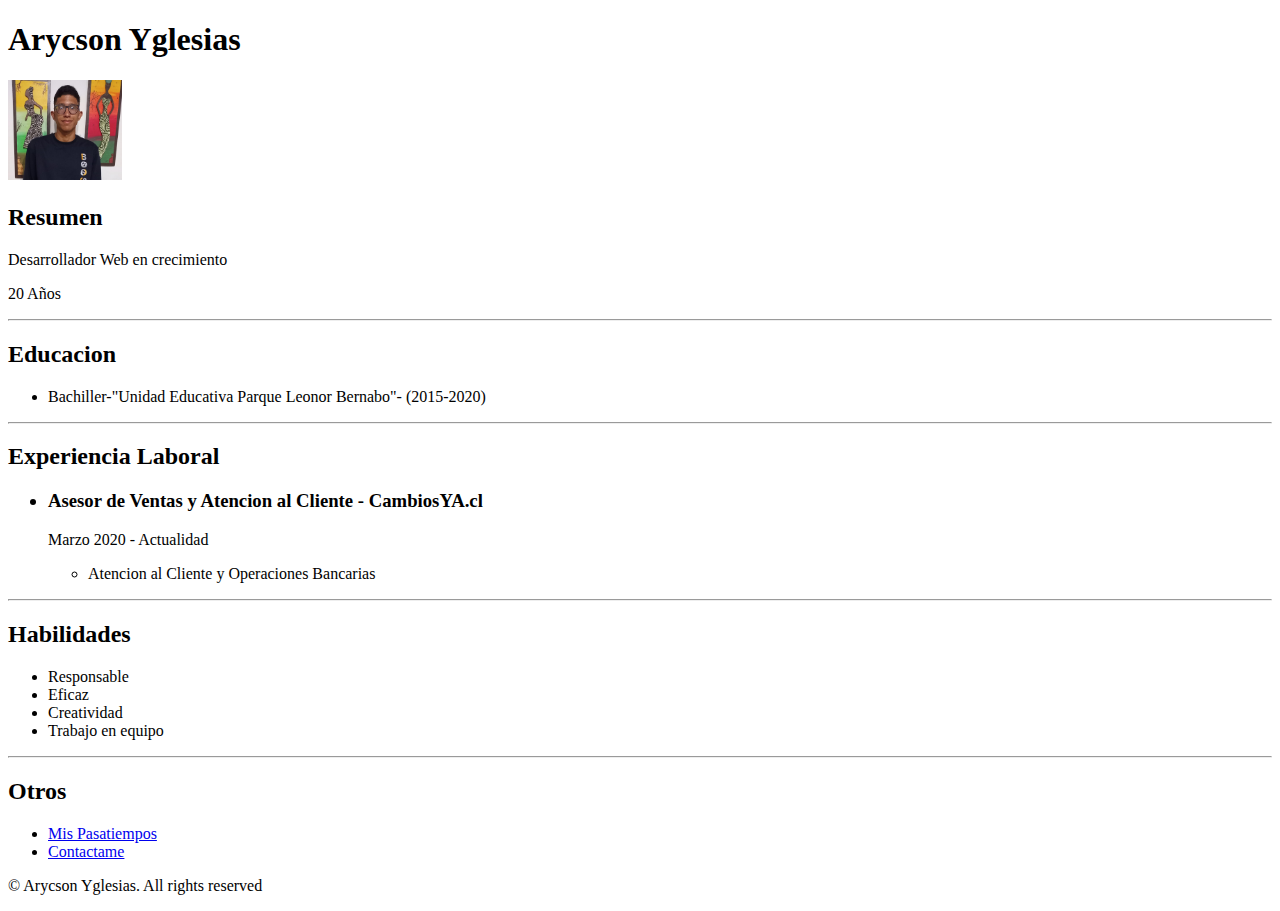
==== index.html @ 11526602 "Add files via upload" ====
<!DOCTYPE html>
<html lang="en">
<head>
    <meta charset="UTF-8">
    <meta name="viewport" content="width=device-width, initial-scale=1.0">
    <title>Mi CV</title>
</head>
<body>
    <h1>Arycson Yglesias</h1>
        <img src="./foto arycson.png" height="100"/>
    
    <h2>Resumen</h2>
    <p>Desarrollador Web en crecimiento</p>
    <p>20 Años</p>
    <hr/>

    <h2>Educacion</h2>
    <ul>
        <li>Bachiller-"Unidad Educativa Parque Leonor Bernabo"- (2015-2020)</li>
    </ul>
    <hr/>
    
    <h2>Experiencia Laboral</h2>
    <ul>
        <h3><li>Asesor de Ventas y Atencion al Cliente - CambiosYA.cl</li></h3>
        <p>Marzo 2020 - Actualidad</p>
            <ul>
                <li>Atencion al Cliente y Operaciones Bancarias</li>
            </ul>
    </ul>
    <hr/>

    <h2>Habilidades</h2>
    <ul>
        <li>Responsable</li>
        <li>Eficaz</li>
        <li>Creatividad</li>
        <li>Trabajo en equipo</li>
    </ul>
    <hr/>

    <h2>Otros</h2>

    <ul>
        <li><a href="./hobbies.html">Mis Pasatiempos</a></li>
        <li><a href="./contacto.html">Contactame</a></li>
    </ul>

    <footer>
        <p>© Arycson Yglesias. All rights reserved</p>
    </footer>

</body>
</html>
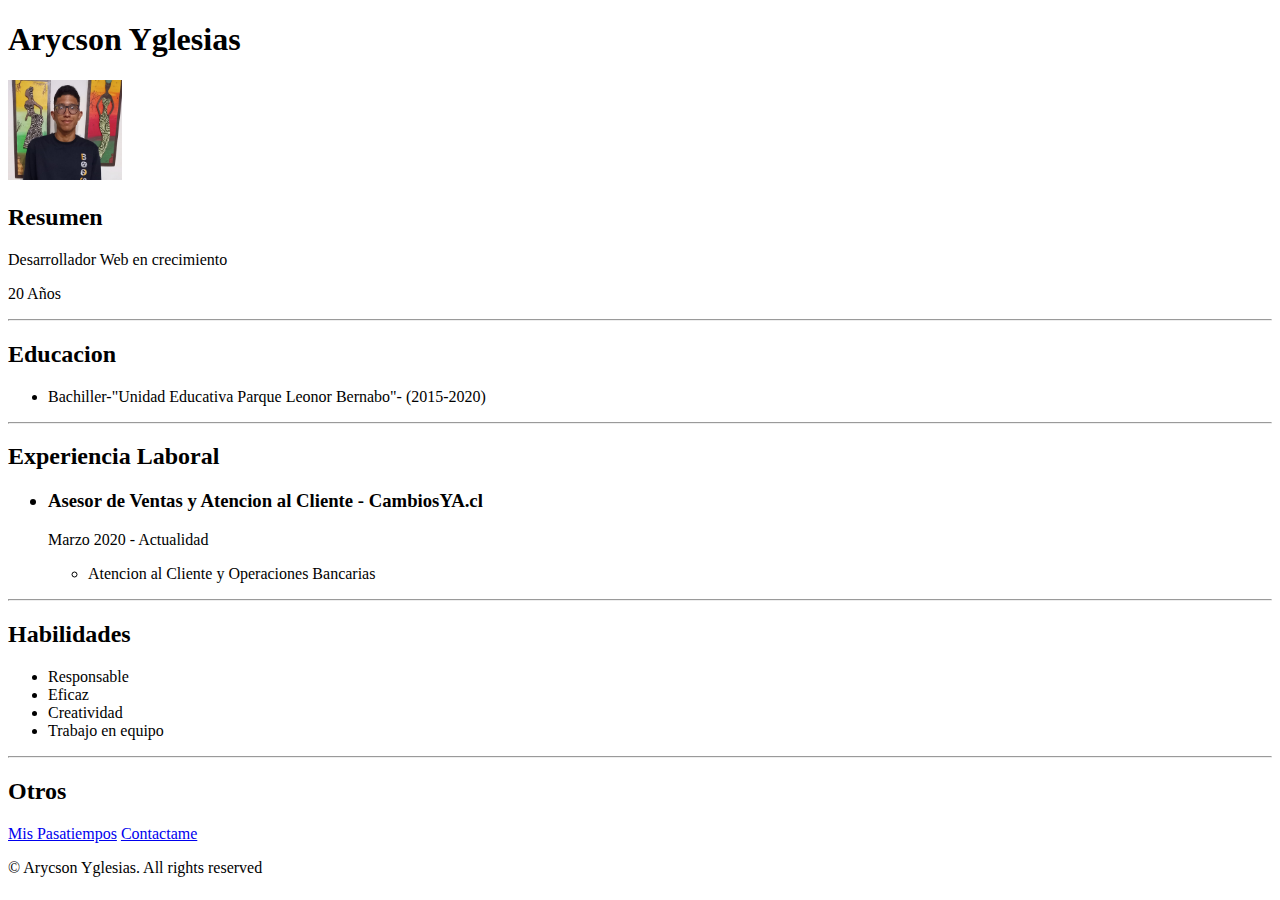
==== commit f833d80c: "Update index.html" ====
--- a/index.html
+++ b/index.html
@@ -4,11 +4,20 @@
     <meta charset="UTF-8">
     <meta name="viewport" content="width=device-width, initial-scale=1.0">
     <title>Mi CV</title>
+    <link rel="stylesheet" href="./style.css"/>
 </head>
+
+<link rel="preconnect" href="https://fonts.googleapis.com">
+<link rel="preconnect" href="https://fonts.gstatic.com" crossorigin>
+<link href="https://fonts.googleapis.com/css2?family=Josefin+Sans&display=swap" rel="stylesheet">
+<link href="https://emoji-css.afeld.me/emoji.css" rel="stylesheet">
 <body>
-    <h1>Arycson Yglesias</h1>
+    <div class="box">
+        <h1>Arycson Yglesias</h1>
         <img src="./foto arycson.png" height="100"/>
+    </div>
     
+<div class="info">
     <h2>Resumen</h2>
     <p>Desarrollador Web en crecimiento</p>
     <p>20 Años</p>
@@ -32,23 +41,23 @@
 
     <h2>Habilidades</h2>
     <ul>
-        <li>Responsable</li>
-        <li>Eficaz</li>
-        <li>Creatividad</li>
-        <li>Trabajo en equipo</li>
+        <li>Responsable <i class="em em-star" aria-role="presentation" aria-label="WHITE MEDIUM STAR"></i></li>
+        <li>Eficaz <i class="em em-star" aria-role="presentation" aria-label="WHITE MEDIUM STAR"></i></li> 
+        <li>Creatividad <i class="em em-star" aria-role="presentation" aria-label="WHITE MEDIUM STAR"></i></li>
+        <li>Trabajo en equipo <i class="em em-star" aria-role="presentation" aria-label="WHITE MEDIUM STAR"></i></li>
     </ul>
     <hr/>
 
     <h2>Otros</h2>
+    
+    <a href="./hobbies.html" class="pasatiempo">Mis Pasatiempos</a></li>
+    <a href="./contacto.html" class="contacto">Contactame</a></li>
 
-    <ul>
-        <li><a href="./hobbies.html">Mis Pasatiempos</a></li>
-        <li><a href="./contacto.html">Contactame</a></li>
-    </ul>
+</div>
 
-    <footer>
+    <footer class="footer"> 
         <p>© Arycson Yglesias. All rights reserved</p>
     </footer>
 
 </body>
-</html>+</html>
